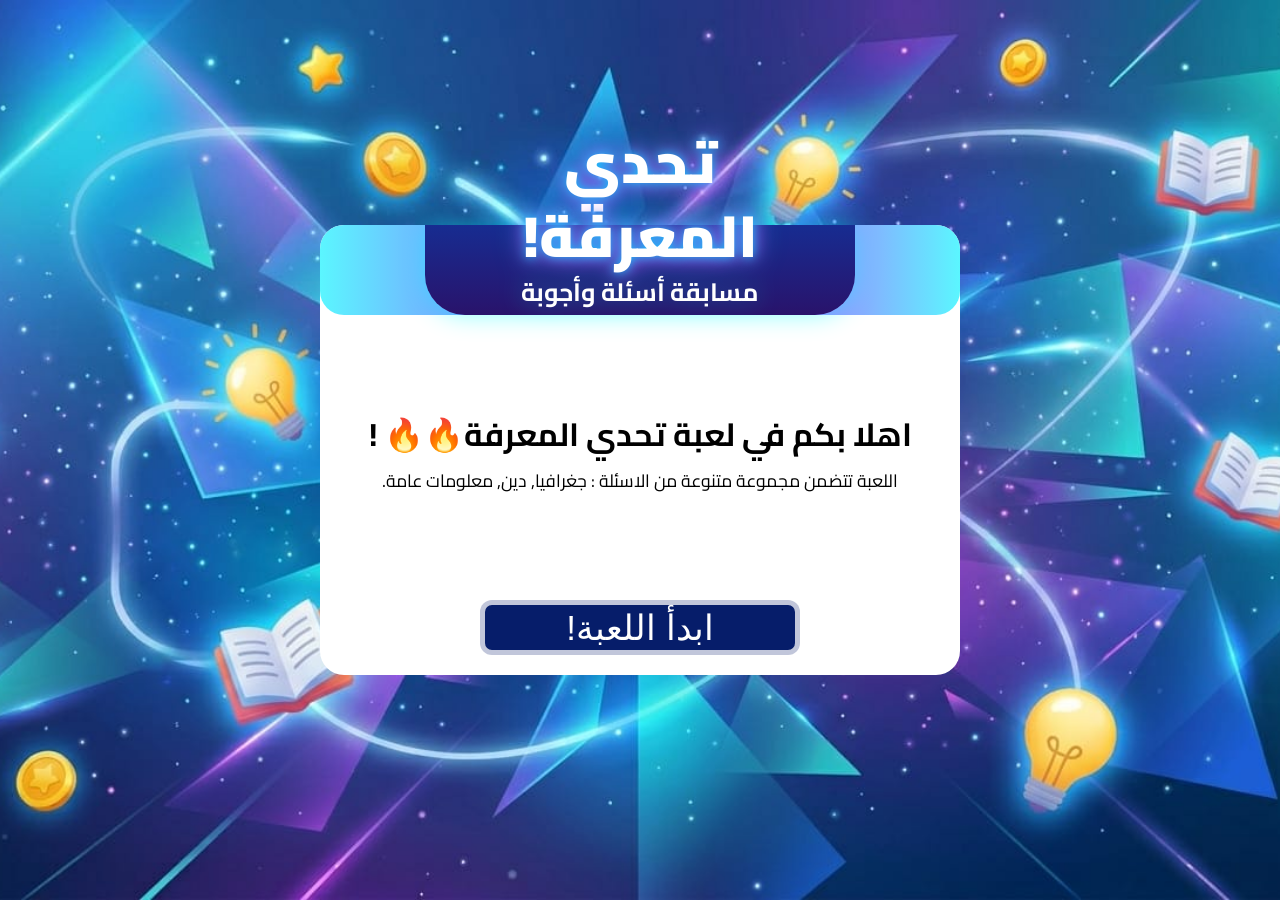
==== index.html @ f1bf4bb3 "first upload" ====
<!DOCTYPE html>
<html lang="ar" dir="rtl">

<head>

    <meta charset="UTF-8">

    <meta name="theme-color" content="#08173b">

    <meta name="viewport"
          content="width=device-width, initial-scale=1.0">

    <title>تحدي المعرفة</title>

    <!-- Font -->
    <link href="https://fonts.googleapis.com/css2?family=Cairo:wght@400;700;800;900&display=swap"
          rel="stylesheet">

    <!-- CSS -->
    <link rel="stylesheet" href="style.css">

</head>

<body>

    <div class="Result" id="Result">
        <div class="container">
            <div class="top-gradient main">
                <div class="header-title">
                    <div class="title">
                        <h1 style="margin-bottom: 10px;">
                            تحدي
                        </h1> 
                        <h1>
                            المعرفة!
                        </h1>

                        <p>
                            مسابقة أسئلة وأجوبة
                        </p>

                    </div>
                </div>
            </div>
            <h1>لقد انتهت اللعبة 🎉🔥</h1>
            <p id="Hscore">Highest score : <br> </p>
            <p id="Sscore">Score : <br> </p>
            <p id="state"></p>
            
            <button id="Restart">!العب تاني</button>
        </div>
    </div>

    <div class="intro" id="Intro">
        
        
        <div class="container">
            <div class="top-gradient main">
                <div class="header-title">
                    <div class="title">
                        <h1 style="margin-bottom: 10px;">
                            تحدي
                        </h1> 
                        <h1>
                            المعرفة!
                        </h1>

                        <p>
                            مسابقة أسئلة وأجوبة
                        </p>

                    </div>
                </div>
            </div>
            <h1> اهلا بكم في لعبة تحدي المعرفة🔥🔥 !</h1>
            <p>اللعبة تتضمن مجموعة متنوعة من الاسئلة : جغرافيا, دين, معلومات عامة. </p>
            <button id="Start" >ابدأ اللعبة!</button>
        </div>
    </div>

    

    <!-- الخلفية -->
    <div class="background"></div>

    <!-- عناصر ديكور -->


    <div class="floating bulb bulb1">💡</div>
    <div class="floating bulb bulb2">💡</div>

    <div class="floating book book1">📖</div>
    <div class="floating book book2">📖</div>

    
    
    <!-- الصفحة -->

    <div class="page" id="Page">
        

        <!-- الصندوق الرئيسي -->

        <div class="quiz-box">

            <!-- شريط علوي -->
            <div class="top-gradient">
                <div class="header-title">
                    <div class="title">
                        <h1 style="margin-bottom: 10px;">
                            تحدي
                        </h1> 
                        <h1>
                            المعرفة!
                        </h1>

                        <p>
                            مسابقة أسئلة وأجوبة
                        </p>

                    </div>
                </div>
            </div>

            <!-- السؤال -->

            <div class="question-wrapper">

                <div class="question-count" id="question-count">
                    السؤال 1 / 10
                </div>

                <div class="question-box">

                    <h2 id="question">
                        ما هي عاصمة مصر؟
                    </h2>

                </div>

            </div>

            <!-- الإجابات -->

            <div class="answers-grid">

                <!-- A -->

                <button class="answer orange" id="1">

                    <div class="answer-letter">
                        A
                    </div>

                    <div class="answer-content">

                        <div>
                            <span>
                            القاهرة
                            </span>
                        </div>
                        
                        <div class="emoji">
                            🏜️
                        </div>
                        

                    </div>
                    

                    

                </button>

                <!-- B -->

                <button class="answer blue" id="2">

                    <div class="answer-letter">
                        B
                    </div>

                    <div class="answer-content">

                        <div>
                            <span>
                            الإسكندرية
                            </span>

                        </div>
                        
                        <div class="emoji">
                            🌊
                        </div>


                    </div>

                    

                </button>

                <!-- C -->

                <button class="answer green" id="3">

                    <div class="answer-letter">
                        C
                    </div>

                    <div class="answer-content">


                        <div>
                            <span>
                            الجيزة
                            </span>
                        </div>
                        

                        <div class="emoji">
                            🗿
                        </div>

                    </div>

                    

                </button>

                <!-- D -->

                <button class="answer yellow" id="4">

                    <div class="answer-letter">
                        D
                    </div>

                    <div class="answer-content">

                        <div>
                            <span>
                            الأقصر
                            </span>
                        </div>
                        

                        <div class="emoji">
                            🏛️
                        </div>


                    </div>

                    

                </button>

            </div>

            <!-- الأسفل -->


            <div class="bottom-bar">
                <div class="bottom-buttons">

                    <button class="exit-btn" id="exit">
                        ✖ خروج
                    </button>

                </div>

                

                <div class="game-name">
                    تحدي المعرفة - 2026
                </div>

                
                <div class="game-owner">
                    By: David Ashraf
                </div>
                

            </div>

        </div>

        <!-- الجانب -->

        <div class="side-panel">
            <div class="sidebg"></div>

            <!-- النقاط -->

            <div class="panel-card">

                <div class="increment-value" id="increaseScore">
                    100+
                </div>

                <span class="panel-title">
                    النقاط:
                </span>

                <h3 id="score">
                    0
                </h3>

            </div>

            <!-- المستوى -->

            <div class="panel-card long">


                <span class="panel-title long" id="type">
                    نوع : 
                </span>

                <!-- <div class="level-bar">

                    <div class="level-fill"></div>

                </div> -->

                <br>

                <div class="timer-circle">

                    <svg class="progress-ring"
                        width="120"
                        height="120">

                        <circle
                            class="progress-bg"
                            cx="60"
                            cy="60"
                            r="52"
                        />

                        <circle
                            class="progress"
                            cx="60"
                            cy="60"
                            r="52"
                        />

                    </svg>

                    <div class="timer-content">

                        <span id="timer">
                            15
                        </span>

                        <small>
                            ثانية
                        </small>

                    </div>

                </div>

            </div>

            <!-- التايمر -->


        </div>

    </div>

    <!-- صوت -->

    <audio id="clickSound"
           src="Assets/sounds/click.mp3"></audio>
    <audio id="correctSound"
           src="Assets/sounds/correct.mp3"></audio>
    <audio id="wrongSound"
           src="Assets/sounds/Wrong.mp3"></audio>
    <audio id="timerSound"
           src="Assets/sounds/timer.mp3"></audio>
    
    <!-- JS -->
    <script src="script.js"></script>

</body>

</html>
---- style.css ----
* {
    margin: 0;
    padding: 0;
    box-sizing: border-box;
}

body {

    font-family: 'Cairo', sans-serif;

    min-height: 100vh;

    overflow-x: hidden;

    overflow-y: auto;

    background: #08173b;

    display: flex;

    justify-content: center;

    align-items: center;

    position: relative;

    padding:
        clamp(90px, 7vw, 120px) clamp(10px, 2vw, 20px) 20px;

}

.intro{
    position: fixed;
    height: 100vh;
    width: 100vw;
    
    inset: 0;
    
    background: url(Assets/images/background.png);
    background-size: cover;
    background-position: center;
    background-repeat: no-repeat;
    
    display: flex;
    
    justify-content: center;
    
    align-items: center;
    
    z-index: 1000;
    
    
    
    transition: .25s;
}
.Result{
    position: fixed;
    height: 100vh;
    width: 100vw;
    
    inset: 0;
    
    background: url(Assets/images/background.png);
    background-size: cover;
    background-position: center;
    background-repeat: no-repeat;
    
    display: flex;
    
    justify-content: center;
    
    align-items: center;
    
    z-index: 1000;
    
    
    
    transition: .25s;
}

.container{
    position: relative;
    background-color: white;
    width: 50%;
    height: 50%;
    text-align: center;
    padding: 25px 15px;
    display: flex;
    flex-direction: column;
    justify-content: center;
    align-items: center;
    border-radius: 24px;
}

.container p{
    font-size: 1.1em;
}

#Start, #Restart{
    position: absolute;
    bottom: 20px;
    width: 50%;
    height: 55px;
    background: #061d6a;
    border: 5px solid rgba(255,255,255,0.75);
    color: white;
    font-size: 35px;
    border-radius: 12px;
    cursor: pointer;
}

#Result{
    display: none;
}

#Start:hover, #Restart:hover{
    background: #07237e;
}

.alert{
    position: fixed;
    height: 100vh;
    width: 100vw;

    inset: 0;

    background: rgba(0, 0, 0, .75);

    display: flex;

    justify-content: center;

    align-items: center;

    z-index: 100;

    opacity: 0;

    pointer-events: none;

    transition: .25s;
}

.alert.show {

    opacity: 1;

    pointer-events: auto;

}

.alert-box {

    width: 100%;

    max-width: 750px;

    height:  30vh;

    background: white;

    border-radius: 18px;

    padding: 25px 18px;

    text-align: center;

    display: flex;
    flex-flow: column;
    justify-content: center;
    align-items: center;

    box-shadow:
        0 0 30px rgba(0, 0, 0, .25);

}

.alert-box h2 {

    font-size: 40px;

    font-weight: 900;

    color: #102f8a;

}

.alert-box p {

    margin-top: 20px;

    font-size: 22px;

    color: #08173b;

}

/* الخلفية */

.background {

    position: fixed;

    inset: 0;

    background-image: url('Assets/images/background.png');

    background-size: cover;
    background-position: center;
    background-repeat: no-repeat;

    animation: bgZoom 14s ease-in-out infinite alternate;
        

    z-index: -10;

}

@keyframes bgZoom {

    from {

        transform: scale(1);

    }

    to {

        transform: scale(1.04);

    }

}

/* عناصر متحركة */

.floating {

    position: absolute;

    font-size: 45px;

    animation: float 5s ease-in-out infinite;

    opacity: .85;

    z-index: -1;

}

.coin1 {
    top: 60px;
    right: 120px;
}

.coin2 {
    bottom: 70px;
    left: 100px;
}

.coin3 {
    top: 300px;
    right: 40px;
}

.bulb1 {
    top: 120px;
    left: 80px;
}

.bulb2 {
    bottom: 90px;
    right: 90px;
}

.book1 {
    top: 200px;
    right: 100px;
}

.book2 {
    bottom: 170px;
    left: 60px;
}

@keyframes float {

    0% {
        transform: translateY(0px);
    }

    50% {
        transform: translateY(-18px);
    }

    100% {
        transform: translateY(0px);
    }

}

/* العنوان */

.header-title {

    position: absolute;

    top: 0;

    overflow-y: visible;

    left: 50%;

    transform: translateX(-50%);

    width: 430px;

    height: 100%;

    border-radius: 0 0 40px 40px;

    background:
        linear-gradient(180deg, #172c91, #29136b);

    display: flex;

    flex-direction: column;

    justify-content: center;

    align-items: center;

    box-shadow:
        0 0 25px rgba(0, 255, 255, .45);

    z-index: 20;

}
.title {

    filter:
        drop-shadow(0 0 12px rgba(0, 255, 255, .35));
    
    position: absolute;

    top: -95px;

    left: 50%;

    transform: translateX(-50%);

    width: 430px;


    border-radius: 0 0 40px 40px;

    z-index: 50;

    text-align: center;

}

.title h1 {


    color: white;

    font-size: 58px;

    font-weight: 900;

    line-height: 1.1;

    text-shadow:
        0 0 12px #00d9ff,
        0 0 20px #ff00ea;

}

.title p {

    color: white;

    font-size: 25px;

    font-weight: 700;

}

/* الصفحة */

.page {

    pointer-events: none;

    width: 100%;

    max-width: 1450px;

    display: flex;

    justify-content: center;

    align-items: flex-start;

    position: relative;

    padding-inline: 140px;

}

/* الصندوق */

.quiz-box {

    width: 100%;

    max-width: 1250px;

    min-height: 650px;

    border-radius: 32px;

    background:
        linear-gradient(180deg,
            rgba(255, 255, 255, .96),
            rgba(243, 245, 255, .95));

    padding:
        105px 190px 90px 30px;

    position: relative;

    overflow-y: visible;

    box-shadow:
        0 0 30px rgba(0, 0, 0, .3),
        inset 0 0 10px rgba(255, 255, 255, .9);

}
/* الجلو */

.top-gradient {

    position: absolute;

    overflow-y: visible;
    top: 0;

    left: 0;

    width: 100%;

    height: 90px;

    background:
        linear-gradient(90deg,
            #5bf6ff,
            #8678ff,
            #ba59ff,
            #5bf6ff);

}

.top-gradient.main {
    border-radius: 24px;
}


/* السؤال */

.question-wrapper {


    margin-top: 10px;

    text-align: center;

}

.question-count {

    width: 250px;

    margin: auto;

    background: #24439f;

    color: white;

    padding: 12px;

    border-radius: 50px;

    border: 5px solid white;

    font-size: 32px;

    font-weight: 800;

    position: relative;

    z-index: 5;

}

.question-box {

    width: 100%;

    min-height: 135px;

    margin-top: -15px;

    border-radius: 30px;

    background:
        linear-gradient(180deg, #061d6a, #08144f);

    display: flex;

    justify-content: center;

    align-items: center;

    border: 5px solid rgba(255, 255, 255, .85);

    padding: 15px 25px;

}

.question-box h2 {

    color: white;

    font-size: 50px;

    font-weight: 900;

    text-align: center;

}

/* الإجابات */

.answers-grid {


    margin-top: 40px;

    display: grid;

    grid-template-columns: 1fr 1fr;

    gap: 16px;

}

.answer {
    position: relative;

    overflow: hidden;

    border: none;

    border-radius: 24px;

    min-height: 82px;

    display: flex;

    justify-content: space-between;

    align-items: center;

    padding: 12px 18px;

    cursor: pointer;

    transition: .25s;

    color: white;

    box-shadow:
        0 8px 18px rgba(0, 0, 0, .22);

}

.answer::before {

    content: "";

    position: absolute;

    inset: 0;

    background:
        linear-gradient(120deg,
            transparent,
            rgba(255, 255, 255, .18),
            transparent);

    transform: translateX(-120%);

    transition: .6s;

}

.answer:hover::before {

    transform: translateX(120%);

}

.answer:hover {

    transform: translateY(-4px) scale(1.02);

}

.answer-content {

    position: relative;
    width: 100%;

    display: flex;

    align-items: center;

    justify-content: flex-start;
    margin-right: 12px;

    gap: 18px;

}

.emoji {
    position: absolute;

    left: 10px;
    
    font-size: 38px;

}

.answer-content div span {

    font-size: 28px;



    font-weight: 900;

}

.answer span {

    line-height: 1.2;

    word-break: break-word;

}

.answer-letter {

    width: 54px;
    height: 54px;

    border-radius: 16px;

    border: 3px solid rgba(255, 255, 255, .55);

    background:
        rgba(255, 255, 255, .18);

    display: flex;

    justify-content: center;

    align-items: center;

    font-size: 30px;

    font-weight: 900;

}

/* ألوان */

.orange {

    background:
        linear-gradient(45deg, #ff4d00, #ff9800);

}

.blue {

    background:
        linear-gradient(45deg, #0088ff, #00cfff);

}

.green {

    background:
        linear-gradient(45deg, #00b45a, #00de80);

}

.yellow {

    background:
        linear-gradient(45deg, #ffb300, #ffd600);

}

/* البار السفلي */

.bottom-bar {

    position: absolute;

    bottom: 0;

    left: 0;

    width: 100%;

    height: 72px;

    padding-inline: 28px;

    border-radius:
        0 0 32px 32px;

    background:
        linear-gradient(180deg,
            rgba(255, 255, 255, .92),
            rgba(225, 232, 255, .95));

    display: flex;

    justify-content: space-between;

    align-items: center;

}

/* اسم اللعبة */

.game-name {

    justify-self: center;

    font-size: 26px;

    font-weight: 900;

    color: #102f8a;

}

.game-owner{
    font-size: 26px;
    
    font-weight: 900;
    
    color: #102f8a;

    
}
/* الأزرار */

.bottom-buttons {

    display: flex;

    align-items: center;

    gap: 12px;

}

/* زر التالي */

.next-btn {

    border: none;

    height: 58px;

    padding-inline: 28px;

    border-radius: 18px;

    background:
        linear-gradient(45deg, #1d63ff, #00b8ff);

    color: white;

    font-size: 26px;

    font-weight: 800;

    cursor: pointer;

    box-shadow:
        0 6px 14px rgba(0, 0, 0, .25);

    transition: .25s;

}

/* زر الخروج */

.exit-btn {

    border: none;

    height: 58px;

    padding-inline: 26px;

    border-radius: 18px;

    background:
        linear-gradient(45deg, #d50000, #ff5252);

    color: white;

    font-size: 26px;

    font-weight: 800;

    cursor: pointer;

    box-shadow:
        0 6px 14px rgba(0, 0, 0, .25);

    transition: .25s;

}

.next-btn,
.exit-btn {

    border: none;

    border-radius: 15px;

    padding: 10px 18px;

    color: white;

    font-size: 22px;

    font-weight: 800;

    cursor: pointer;

}

.next-btn:hover,
.exit-btn:hover {

    transform: translateY(-2px);

}

.next-btn:hover,
.exit-btn:hover {

    transform: scale(1.05);

}

/* الجانب */

.side-panel {

    pointer-events: none;

    position: absolute;

    top: 110px;

    right: 65px;

    width: 200px;

    display: flex;

    flex-direction: column;

    gap: 12px;

    z-index: 10;
    

}

#score{
    margin-top: -25px;
}

.sidebg{

    position: absolute;
    width: 67.5%;
    height: 104%;

    top: -11px;
    left: -10px;

    background: linear-gradient(0deg,
            #5bf6ff,
            #8678ff,
            #ba59ff,
            #5bf6ff);;

    z-index: -2;

    border-radius: 24px 0 0 24px; 
}

.panel-card {

    position: relative;

    pointer-events: auto;

    width: 100%;
    height: 130px;

    border-radius: 24px;

    padding: 18px;

    background:
        linear-gradient(90deg, #172c91, #29136b);

    color: white;

    text-align: center;

    box-shadow:
        0 8px 18px rgba(0, 0, 0, .25);

}

.panel-card.long {

    min-height: 320px;

    display: flex;

    flex-direction: column;

    justify-content: center;

    align-items: center;

}

.panel-title {

    font-size: 28px;

    font-weight: 800;

}

.panel-card h3 {

    margin-top: 6px;

    font-size: 52px;

    color: #ffd600;

}

.increment-value{

    position: absolute;

    left: -50px;
    top: 39%;

    color: #ffd600;

    height: 100px;
    width: 100px;

    font-size: 45px;

    font-weight: bolder;

    animation: go-in .5s ease-in;

    display: none;

    transition: .75s;
}

@keyframes go-in {
    
    from{
        transform: translateY(50px);
        opacity: 0.5;
    }

    to{
        transform: translateY(10px);
        opacity: 1;
    }
}

/* المستوى */

.level-bar {

    width: 100%;

    height: 35px;

    border-radius: 30px;

    background: white;

    overflow: hidden;

    margin-top: 20px;

}

.level-fill {

    width: 72%;
    height: 100%;

    background:
        linear-gradient(90deg, #ffe600, #5dffb3);

}

/* التايمر */

/* التايمر */

.timer-circle {

    

   

    width: 120px;
    height: 120px;

    position: fixed;

    bottom: 0;

    position: relative;

    display: flex;

    justify-content: center;

    align-items: center;

}

/* الـ SVG */

.progress-ring {

    position: absolute;

    transform: rotate(-90deg);

}

/* الخلفية */

.progress-bg {

    fill: none;

    stroke: rgba(255, 255, 255, .15);

    stroke-width: 10;

}

/* الدائرة المتحركة */

.progress {

    fill: none;

    stroke: #ffd600;

    stroke-width: 10;

    stroke-linecap: round;

    stroke-dasharray: 326;

    stroke-dashoffset: 0;

    transition: 1s linear;

    filter:
        drop-shadow(0 0 8px rgba(255, 214, 0, .6));

}

/* المحتوى */

.timer-content {

    justify-self: end;

    width: 120px;
    height: 120px;

    border-radius: 50%;

    background: #07175c;

    display: flex;

    flex-direction: column;

    justify-content: center;

    align-items: center;

    z-index: -1.5;

}

#timer {

    justify-self: flex-end;

    font-size: 42px;

    color: white;

    font-weight: 900;

}

.timer-content small {

    margin-top: -22px;

    color: white;

    font-size: 20px;

    font-weight: 700;

}

/* Responsive */

/* ================================================= */
/* ================= LARGE LAPTOP ================== */
/* ================================================= */

@media screen and (max-width: 1400px) {

    .page {
        padding-inline: 70px;
    }

    .quiz-box {
        padding: 105px 150px 90px 30px;
    }

    .question-box h2 {
        font-size: 42px;
    }

    .answer-content div span {
        font-size: 24px;
    }

    .side-panel {
        right: -5px;
    }

}

/* ================================================= */
/* =================== LAPTOP ====================== */
/* ================================================= */

@media screen and (max-width: 1200px) {

    body {
        padding-top: 120px;
    }

    .page {
        flex-direction: column;
        align-items: center;
        padding-inline: 20px;
    }

    .quiz-box {
        width: 100%;
        padding: 105px 25px 100px;
    }

    .side-panel {

        position: relative;

        top: auto;
        right: auto;

        width: 100%;

        flex-direction: row;

        justify-content: center;

        align-items: stretch;

        flex-wrap: wrap;

        gap: 18px;

        margin-top: 20px;
    }

    .sidebg {
        display: none;
    }

    .panel-card {
        flex: 1;
        min-width: 240px;
    }

}

/* ================================================= */
/* =================== TABLET ====================== */
/* ================================================= */

@media screen and (max-width: 992px) {

    .title {
        width: 320px;
    }

    .title h1 {
        font-size: 44px;
    }

    .title p {
        font-size: 20px;
    }

    .question-count {
        width: 210px;
        font-size: 24px;
    }

    .question-box {
        min-height: 120px;
    }

    .question-box h2 {
        font-size: 34px;
    }

    .answers-grid {
        grid-template-columns: 1fr;
    }

    .answer {
        min-height: 90px;
    }

    .answer-content div span {
        font-size: 24px;
    }

    .emoji {
        font-size: 32px;
    }

    .bottom-bar {

        position: relative;

        height: auto;

        flex-direction: column;

        gap: 16px;

        padding: 18px;
    }

    .bottom-buttons {
        width: 100%;
        justify-content: center;
        flex-wrap: wrap;
    }

    .next-btn,
    .exit-btn {
        width: 220px;
    }

}

/* ================================================= */
/* ================= MOBILE LANDSCAPE ============== */
/* ================================================= */

@media screen and (max-width: 850px) and (orientation: landscape) {

    body {
        padding-top: 100px;
    }

    .quiz-box {
        padding: 90px 20px 90px;
    }

    .question-box h2 {
        font-size: 28px;
    }

    .answer {
        min-height: 75px;
    }

    .answer-content div span {
        font-size: 20px;
    }

    .emoji {
        font-size: 28px;
    }

    .panel-card {
        min-width: 180px;
    }

}

/* ================================================= */
/* =================== MOBILE ====================== */
/* ================================================= */

@media screen and (max-width: 768px) {

    body {
        padding-inline: 10px;
        padding-top: 100px;
    }

    .intro .container {
        width: 95%;
        height: auto;
        padding: 30px 15px 100px;
    }

    #Start, #Restart {
        width: 80%;
        font-size: 28px;
    }

    .header-title {
        width: 90%;
    }

    .title {
        width: 100%;
        top: -75px;
    }

    .title h1 {
        font-size: 38px;
    }

    .title p {
        font-size: 18px;
    }

    .quiz-box {

        border-radius: 24px;

        padding:
            95px 15px 25px;
    }

    .question-count {
        width: 180px;
        font-size: 22px;
    }

    .question-box {
        min-height: 120px;
        padding: 15px;
    }

    .question-box h2 {
        font-size: 28px;
        line-height: 1.4;
    }

    .answers-grid {
        grid-template-columns: 1fr;
        gap: 15px;
    }

    .answer {
        min-height: 80px;
        border-radius: 18px;
        padding: 10px 14px;
    }

    .answer-letter {
        width: 45px;
        height: 45px;
        font-size: 22px;
    }

    .answer-content {
        gap: 10px;
    }

    .answer-content div span {
        font-size: 20px;
    }

    .emoji {
        font-size: 26px;
        left: 5px;
    }

    .bottom-bar {
        margin-top: 20px;
    }

    .game-name {
        font-size: 20px;
        text-align: center;
    }

    .next-btn,
    .exit-btn {
        width: 100%;
        font-size: 18px;
    }

    .panel-card {
        min-width: 100%;
    }

    .panel-title {
        font-size: 22px;
    }

    .panel-card h3 {
        font-size: 42px;
    }

    .timer-circle {
        width: 100px;
        height: 100px;
    }

    .timer-content {
        width: 100px;
        height: 100px;
    }

    #timer {
        font-size: 34px;
    }

}

/* ================================================= */
/* ================= SMALL MOBILE ================== */
/* ================================================= */

@media screen and (max-width: 480px) {

    .title h1 {
        font-size: 30px;
    }

    .title p {
        font-size: 15px;
    }

    .question-box h2 {
        font-size: 24px;
    }

    .answer {
        min-height: 72px;
    }

    .answer-content div span {
        font-size: 18px;
    }

    .emoji {
        font-size: 22px;
    }

    .alert-box {
        width: 92%;
        height: auto;
        padding: 30px 15px;
    }

    .alert-box h2 {
        font-size: 28px;
    }

    .alert-box p {
        font-size: 18px;
    }

    #Start, #Restart {
        font-size: 22px;
        height: 50px;
    }

}

/* ================================================= */
/* ============== VERY SMALL DEVICES =============== */
/* ================================================= */

@media screen and (max-width: 360px) {

    .question-box h2 {
        font-size: 20px;
    }

    .answer-content div span {
        font-size: 16px;
    }

    .answer-letter {
        width: 40px;
        height: 40px;
        font-size: 18px;
    }

    .panel-title {
        font-size: 18px;
    }

    .panel-card h3 {
        font-size: 34px;
    }

}

/* ================================================= */
/* ================= MOBILE FIX ==================== */
/* ================================================= */

@media screen and (max-width: 768px){

    body{

        display: block;

        padding: 85px 10px 30px;

        overflow-x: hidden;

    }

    /* ================= INTRO ================= */

    .intro{

        padding: 20px;

    }

    .container{

        width: 100%;

        height: auto;

        min-height: 420px;

        padding: 25px 15px 100px;

        border-radius: 20px;

    }

    .container h1{

        font-size: 30px;

        line-height: 1.3;

    }

    .container p{

        font-size: 18px;

        margin-top: 15px;

        line-height: 1.6;

    }

    #Start{

        width: 85%;

        height: 55px;

        font-size: 24px;

        bottom: 20px;

    }

    /* ================= PAGE ================= */

    .page{

        display: flex;

        flex-direction: column;

        align-items: center;

        padding-inline: 0;

        gap: 15px;

    }

    /* ================= QUIZ ================= */

    .quiz-box{

        width: 100%;

        min-height: auto;

        padding: 95px 12px 25px;

        border-radius: 22px;

        overflow: hidden;

    }

    /* ================= TITLE ================= */

    .header-title{

        width: 92%;

        height: 85px;

    }

    .title{

        width: 100%;

        top: -72px;

    }

    .title h1{

        font-size: 34px;

    }

    .title p{

        font-size: 16px;

    }

    /* ================= QUESTION ================= */

    .question-wrapper{

        margin-top: 0;

    }

    .question-count{

        width: 170px;

        font-size: 20px;

        padding: 10px;

    }

    .question-box{

        min-height: 115px;

        border-radius: 20px;

        padding: 15px;

    }

    .question-box h2{

        font-size: 24px;

        line-height: 1.5;

    }

    /* ================= ANSWERS ================= */

    .answers-grid{

        grid-template-columns: 1fr;

        gap: 14px;

        margin-top: 25px;

    }

    .answer{

        min-height: 76px;

        border-radius: 18px;

        padding: 10px 12px;

    }

    .answer-letter{

        width: 42px;

        height: 42px;

        font-size: 20px;

        border-radius: 12px;

        flex-shrink: 0;

    }

    .answer-content{

        width: 100%;

        margin-right: 8px;

        padding-left: 35px;

        gap: 10px;

    }

    .answer-content div span{

        font-size: 18px;

        line-height: 1.4;

    }

    .emoji{

        font-size: 24px;

        left: 0;

    }

    /* ================= BOTTOM BAR ================= */

    .bottom-bar{

        position: relative;

        height: auto;

        flex-direction: column;

        gap: 15px;

        padding: 15px;

        margin-top: 20px;

        border-radius: 18px;

    }

    .game-name{

        font-size: 18px;

        text-align: center;

    }

    .bottom-buttons{

        width: 100%;

        flex-direction: column;

        gap: 10px;

    }

    .next-btn,
    .exit-btn{

        width: 100%;

        height: 52px;

        font-size: 18px;

        border-radius: 14px;

    }

    /* ================= SIDE PANEL ================= */

    .side-panel{

        position: relative;

        top: auto;

        right: auto;

        width: 100%;

        flex-direction: column;

        gap: 12px;

        margin-top: 0;

    }

    .sidebg{

        display: none;

    }

    .panel-card{

        width: 100%;

        height: auto;

        min-height: 110px;

        border-radius: 20px;

    }

    .panel-card.long{

        min-height: 240px;

    }

    .panel-title{

        font-size: 22px;

    }

    .panel-card h3{

        font-size: 42px;

    }

    #score{

        margin-top: -10px;

    }

    /* ================= TIMER ================= */

    .timer-circle{

        width: 100px;

        height: 100px;

    }

    .progress-ring{

        width: 100px;

        height: 100px;

    }

    .timer-content{

        width: 85px;

        height: 85px;

    }

    #timer{

        font-size: 30px;

    }

    .timer-content small{

        font-size: 16px;

        margin-top: -10px;

    }

    /* ================= ALERT ================= */

    .alert{

        padding: 20px;

    }

    .alert-box{

        width: 100%;

        height: auto;

        min-height: 180px;

        border-radius: 20px;

        padding: 25px 15px;

    }

    .alert-box h2{

        font-size: 28px;

    }

    .alert-box p{

        font-size: 18px;

        line-height: 1.5;

    }

    /* ================= FLOATING ================= */

    .floating{

        font-size: 30px;

        opacity: .4;

    }

}

/* ================================================= */
/* ============== SMALL PHONES FIX ================= */
/* ================================================= */

@media screen and (max-width: 420px){

    .title h1{

        font-size: 28px;

    }

    .question-box h2{

        font-size: 21px;

    }

    .answer-content div span{

        font-size: 16px;

    }

    .emoji{

        font-size: 20px;

    }

    .panel-title{

        font-size: 18px;

    }

    .panel-card h3{

        font-size: 34px;

    }

    .next-btn,
    .exit-btn{

        font-size: 16px;

    }

}
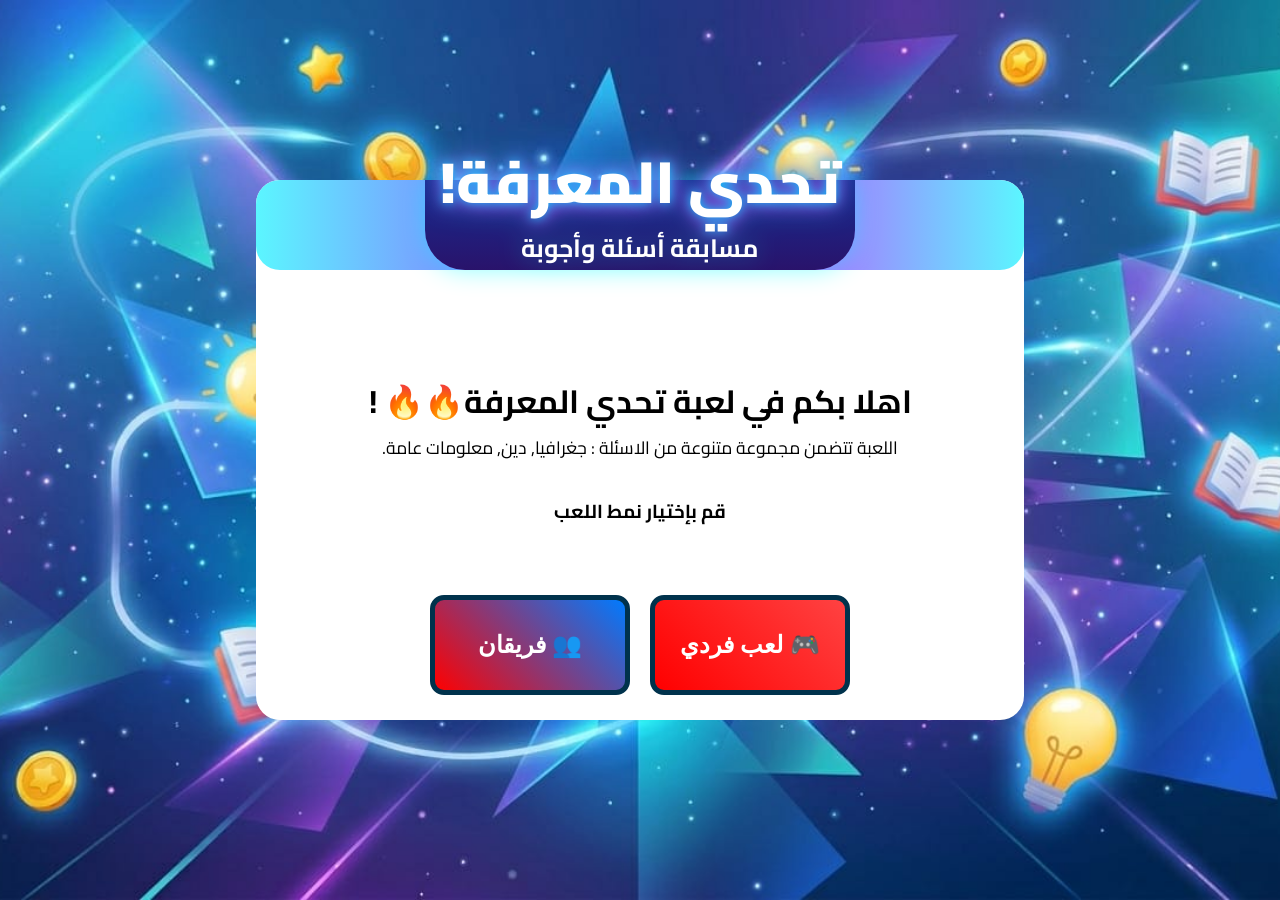
==== commit 921846ff: "Update1" ====
--- a/index.html
+++ b/index.html
@@ -17,374 +17,43 @@
           rel="stylesheet">
 
     <!-- CSS -->
-    <link rel="stylesheet" href="style.css">
+    <link rel="stylesheet" href="CSS/style.css">
 
 </head>
 
 <body>
 
-    <div class="Result" id="Result">
-        <div class="container">
-            <div class="top-gradient main">
-                <div class="header-title">
-                    <div class="title">
-                        <h1 style="margin-bottom: 10px;">
-                            تحدي
-                        </h1> 
-                        <h1>
-                            المعرفة!
-                        </h1>
+    <div class="intro" id="Intro">
+      <div class="container">
+        <div class="top-gradient main">
+          <div class="header-title">
+            <div class="title">
+              
+              <h1>تحدي المعرفة!</h1>
 
-                        <p>
-                            مسابقة أسئلة وأجوبة
-                        </p>
-
-                    </div>
-                </div>
+              <p>مسابقة أسئلة وأجوبة</p>
             </div>
-            <h1>لقد انتهت اللعبة 🎉🔥</h1>
-            <p id="Hscore">Highest score : <br> </p>
-            <p id="Sscore">Score : <br> </p>
-            <p id="state"></p>
-            
-            <button id="Restart">!العب تاني</button>
+          </div>
         </div>
+        <h1>اهلا بكم في لعبة تحدي المعرفة🔥🔥 !</h1>
+        <p>
+          اللعبة تتضمن مجموعة متنوعة من الاسئلة : جغرافيا, دين, معلومات عامة.
+        </p>
+        <br>
+        
+        <h3>قم بإختيار نمط اللعب</h3>
+        <div class="choiceContainer">
+            <button id="soloMode"> 🎮 لعب فردي</button>
+            <button id="duoMode"> 👥 فريقان</button>
+        </div>
+      </div>
     </div>
 
-    <div class="intro" id="Intro">
-        
-        
-        <div class="container">
-            <div class="top-gradient main">
-                <div class="header-title">
-                    <div class="title">
-                        <h1 style="margin-bottom: 10px;">
-                            تحدي
-                        </h1> 
-                        <h1>
-                            المعرفة!
-                        </h1>
-
-                        <p>
-                            مسابقة أسئلة وأجوبة
-                        </p>
-
-                    </div>
-                </div>
-            </div>
-            <h1> اهلا بكم في لعبة تحدي المعرفة🔥🔥 !</h1>
-            <p>اللعبة تتضمن مجموعة متنوعة من الاسئلة : جغرافيا, دين, معلومات عامة. </p>
-            <button id="Start" >ابدأ اللعبة!</button>
-        </div>
-    </div>
-
-    
-
-    <!-- الخلفية -->
     <div class="background"></div>
-
-    <!-- عناصر ديكور -->
-
-
-    <div class="floating bulb bulb1">💡</div>
-    <div class="floating bulb bulb2">💡</div>
-
-    <div class="floating book book1">📖</div>
-    <div class="floating book book2">📖</div>
-
-    
-    
-    <!-- الصفحة -->
-
-    <div class="page" id="Page">
-        
-
-        <!-- الصندوق الرئيسي -->
-
-        <div class="quiz-box">
-
-            <!-- شريط علوي -->
-            <div class="top-gradient">
-                <div class="header-title">
-                    <div class="title">
-                        <h1 style="margin-bottom: 10px;">
-                            تحدي
-                        </h1> 
-                        <h1>
-                            المعرفة!
-                        </h1>
-
-                        <p>
-                            مسابقة أسئلة وأجوبة
-                        </p>
-
-                    </div>
-                </div>
-            </div>
-
-            <!-- السؤال -->
-
-            <div class="question-wrapper">
-
-                <div class="question-count" id="question-count">
-                    السؤال 1 / 10
-                </div>
-
-                <div class="question-box">
-
-                    <h2 id="question">
-                        ما هي عاصمة مصر؟
-                    </h2>
-
-                </div>
-
-            </div>
-
-            <!-- الإجابات -->
-
-            <div class="answers-grid">
-
-                <!-- A -->
-
-                <button class="answer orange" id="1">
-
-                    <div class="answer-letter">
-                        A
-                    </div>
-
-                    <div class="answer-content">
-
-                        <div>
-                            <span>
-                            القاهرة
-                            </span>
-                        </div>
-                        
-                        <div class="emoji">
-                            🏜️
-                        </div>
-                        
-
-                    </div>
-                    
-
-                    
-
-                </button>
-
-                <!-- B -->
-
-                <button class="answer blue" id="2">
-
-                    <div class="answer-letter">
-                        B
-                    </div>
-
-                    <div class="answer-content">
-
-                        <div>
-                            <span>
-                            الإسكندرية
-                            </span>
-
-                        </div>
-                        
-                        <div class="emoji">
-                            🌊
-                        </div>
-
-
-                    </div>
-
-                    
-
-                </button>
-
-                <!-- C -->
-
-                <button class="answer green" id="3">
-
-                    <div class="answer-letter">
-                        C
-                    </div>
-
-                    <div class="answer-content">
-
-
-                        <div>
-                            <span>
-                            الجيزة
-                            </span>
-                        </div>
-                        
-
-                        <div class="emoji">
-                            🗿
-                        </div>
-
-                    </div>
-
-                    
-
-                </button>
-
-                <!-- D -->
-
-                <button class="answer yellow" id="4">
-
-                    <div class="answer-letter">
-                        D
-                    </div>
-
-                    <div class="answer-content">
-
-                        <div>
-                            <span>
-                            الأقصر
-                            </span>
-                        </div>
-                        
-
-                        <div class="emoji">
-                            🏛️
-                        </div>
-
-
-                    </div>
-
-                    
-
-                </button>
-
-            </div>
-
-            <!-- الأسفل -->
-
-
-            <div class="bottom-bar">
-                <div class="bottom-buttons">
-
-                    <button class="exit-btn" id="exit">
-                        ✖ خروج
-                    </button>
-
-                </div>
-
-                
-
-                <div class="game-name">
-                    تحدي المعرفة - 2026
-                </div>
-
-                
-                <div class="game-owner">
-                    By: David Ashraf
-                </div>
-                
-
-            </div>
-
-        </div>
-
-        <!-- الجانب -->
-
-        <div class="side-panel">
-            <div class="sidebg"></div>
-
-            <!-- النقاط -->
-
-            <div class="panel-card">
-
-                <div class="increment-value" id="increaseScore">
-                    100+
-                </div>
-
-                <span class="panel-title">
-                    النقاط:
-                </span>
-
-                <h3 id="score">
-                    0
-                </h3>
-
-            </div>
-
-            <!-- المستوى -->
-
-            <div class="panel-card long">
-
-
-                <span class="panel-title long" id="type">
-                    نوع : 
-                </span>
-
-                <!-- <div class="level-bar">
-
-                    <div class="level-fill"></div>
-
-                </div> -->
-
-                <br>
-
-                <div class="timer-circle">
-
-                    <svg class="progress-ring"
-                        width="120"
-                        height="120">
-
-                        <circle
-                            class="progress-bg"
-                            cx="60"
-                            cy="60"
-                            r="52"
-                        />
-
-                        <circle
-                            class="progress"
-                            cx="60"
-                            cy="60"
-                            r="52"
-                        />
-
-                    </svg>
-
-                    <div class="timer-content">
-
-                        <span id="timer">
-                            15
-                        </span>
-
-                        <small>
-                            ثانية
-                        </small>
-
-                    </div>
-
-                </div>
-
-            </div>
-
-            <!-- التايمر -->
-
-
-        </div>
-
-    </div>
-
-    <!-- صوت -->
-
-    <audio id="clickSound"
-           src="Assets/sounds/click.mp3"></audio>
-    <audio id="correctSound"
-           src="Assets/sounds/correct.mp3"></audio>
-    <audio id="wrongSound"
-           src="Assets/sounds/Wrong.mp3"></audio>
-    <audio id="timerSound"
-           src="Assets/sounds/timer.mp3"></audio>
     
     <!-- JS -->
-    <script src="script.js"></script>
+    <script src="JS/script.js"></script>
 
 </body>
 
-</html>+</html>
--- a/CSS/style.css
+++ b/CSS/style.css
@@ -0,0 +1,257 @@
+* {
+    margin: 0;
+    padding: 0;
+    box-sizing: border-box;
+}
+
+body {
+
+    font-family: 'Cairo', sans-serif;
+
+    min-height: 100vh;
+
+    overflow-x: hidden;
+
+    overflow-y: auto;
+
+    background: #08173b;
+
+    display: flex;
+
+    justify-content: center;
+
+    align-items: center;
+
+    position: relative;
+
+    padding:
+        clamp(90px, 7vw, 120px) clamp(10px, 2vw, 20px) 20px;
+
+
+}
+
+.background {
+
+    position: fixed;
+
+    inset: 0;
+
+    background-image: url('../Assets/images/background.png');
+
+    background-size: cover;
+    background-position: center;
+    background-repeat: no-repeat;
+
+    animation: bgZoom 14s ease-in-out infinite alternate;
+
+
+    z-index: -10;
+
+}
+
+@keyframes bgZoom {
+
+    from {
+
+        transform: scale(1);
+
+    }
+
+    to {
+
+        transform: scale(1.04);
+
+    }
+
+}
+
+.intro {
+    position: fixed;
+    height: 100vh;
+    width: 100vw;
+
+    inset: 0;
+
+    background: url(../Assets/images/background.png);
+    background-size: cover;
+    background-position: center;
+    background-repeat: no-repeat;
+
+    display: flex;
+
+    justify-content: center;
+
+    align-items: center;
+
+    z-index: 1000;
+
+
+
+    transition: .25s;
+}
+
+.container {
+    position: relative;
+    background-color: white;
+    width: 60%;
+    height: 60%;
+    text-align: center;
+    padding: 25px 15px;
+    display: flex;
+    flex-direction: column;
+    justify-content: center;
+    align-items: center;
+    border-radius: 24px;
+}
+
+.container p {
+    font-size: 1.1em;
+}
+
+.header-title {
+
+    position: absolute;
+
+    top: 0;
+
+    overflow-y: visible;
+
+    left: 50%;
+
+    transform: translateX(-50%);
+
+    width: 430px;
+
+    height: 100%;
+
+    border-radius: 0 0 40px 40px;
+
+    background:
+        linear-gradient(180deg, #172c91, #29136b);
+
+    display: flex;
+
+    flex-direction: column;
+
+    justify-content: center;
+
+    align-items: center;
+
+    box-shadow:
+        0 0 25px rgba(0, 255, 255, .45);
+
+    z-index: 20;
+
+}
+
+.title {
+
+    filter:
+        drop-shadow(0 0 12px rgba(0, 255, 255, .35));
+
+    position: absolute;
+
+    top: -30px;
+
+    left: 50%;
+
+    transform: translateX(-50%);
+
+    width: 430px;
+
+
+    border-radius: 0 0 40px 40px;
+
+    z-index: 50;
+
+    text-align: center;
+
+}
+
+.title h1 {
+
+
+    color: white;
+
+    font-size: 58px;
+
+    font-weight: 900;
+
+    line-height: 1.1;
+
+    text-shadow:
+        0 0 12px #00d9ff,
+        0 0 20px #ff00ea;
+
+}
+
+.title p {
+
+    margin-top: 10px;
+
+    color: white;
+
+    font-size: 25px;
+
+    font-weight: 700;
+
+}
+
+.top-gradient {
+
+    position: absolute;
+
+    overflow-y: visible;
+    top: 0;
+
+    left: 0;
+
+    width: 100%;
+
+    height: 90px;
+
+    background:
+        linear-gradient(90deg,
+            #5bf6ff,
+            #8678ff,
+            #ba59ff,
+            #5bf6ff);
+
+    border-radius: 24px;
+
+}
+
+.choiceContainer{
+    position: absolute;
+
+    bottom: 25px;
+
+    display: grid;
+    grid-template-columns: 200px 200px;
+    grid-template-rows: 100px;
+
+    gap: 20px;
+
+}
+
+.choiceContainer button{
+    border-radius: 14px;
+    font-size: 1.5em;
+    font-weight: bolder;
+    border: solid rgb(0, 50, 76) 5px;
+    cursor: pointer;
+    color: white
+}
+
+.choiceContainer button:hover{
+    transform: translateY(-5px) scale(1.02);
+}
+
+#soloMode{
+    background: linear-gradient(45deg, rgb(255, 0, 0),rgb(255, 66, 66));
+}
+
+#duoMode{
+    background: linear-gradient(45deg, red, rgb(0, 123, 255));
+}
+
